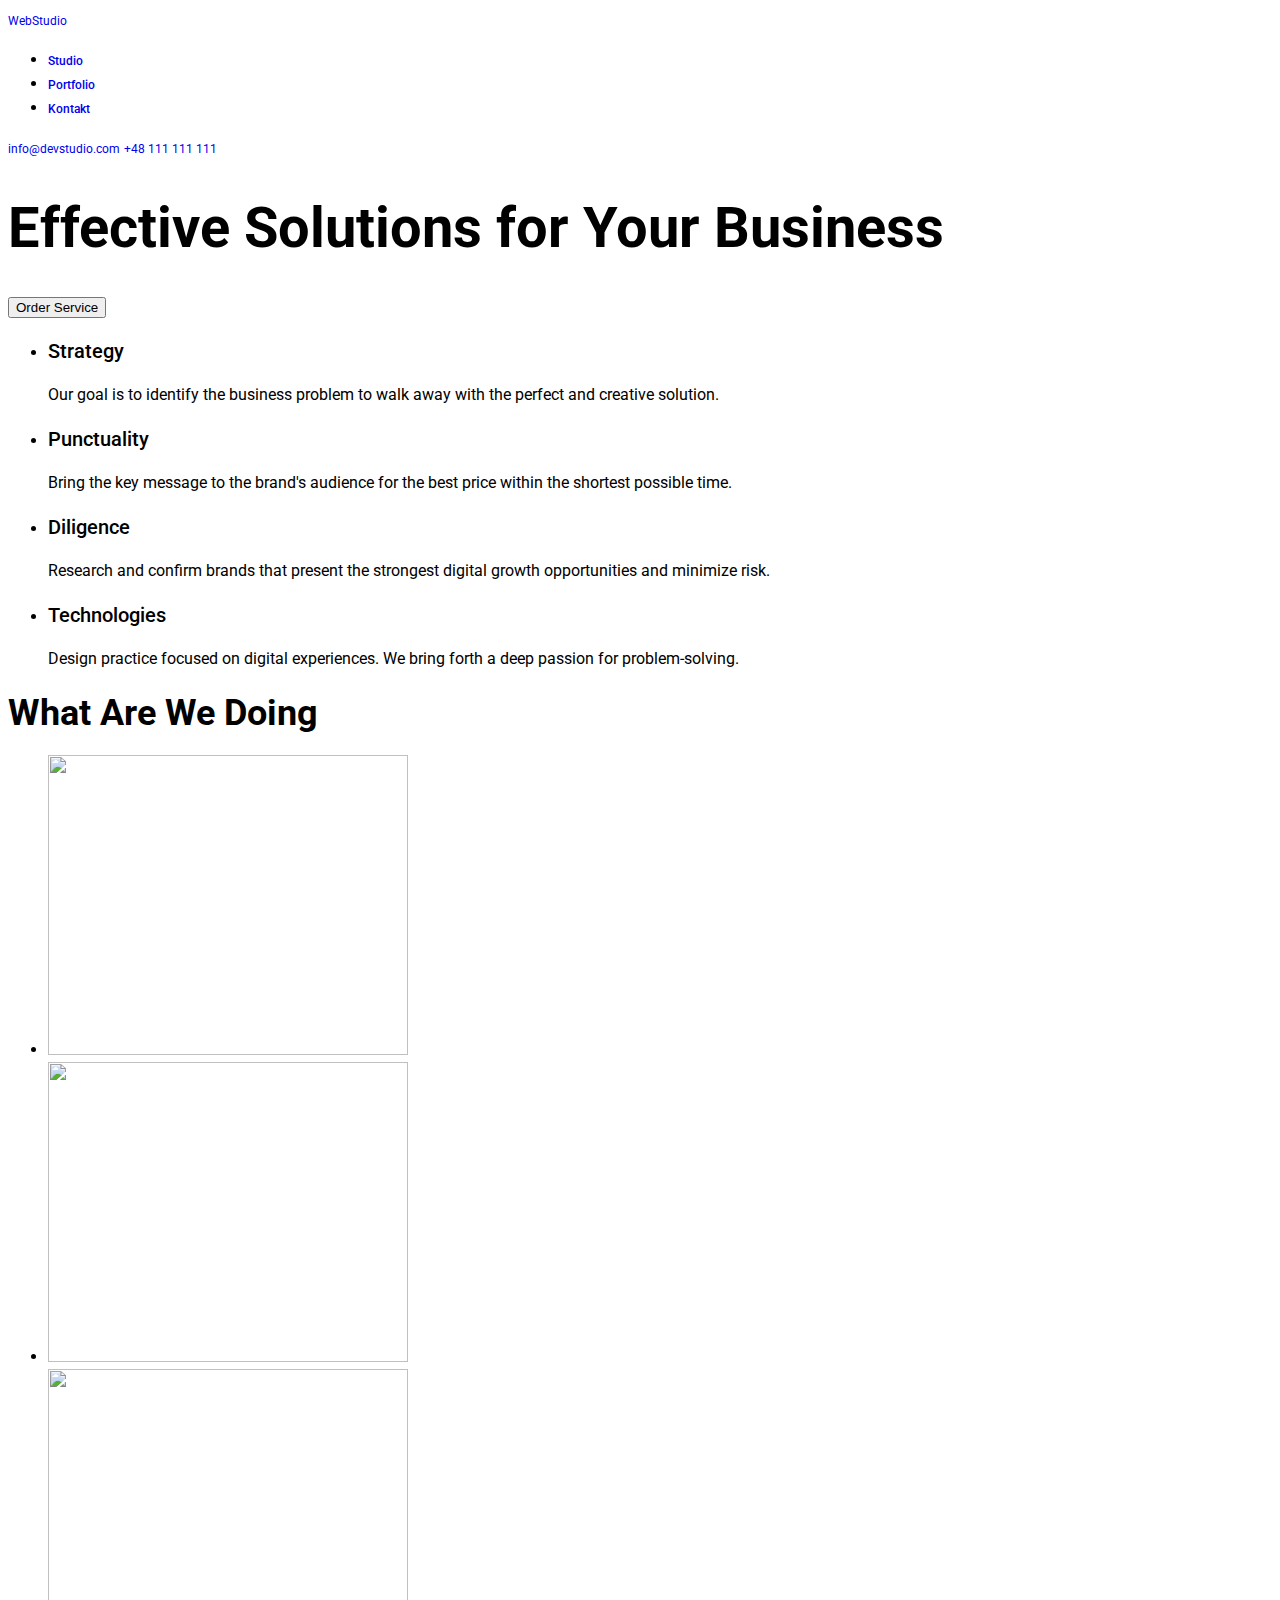
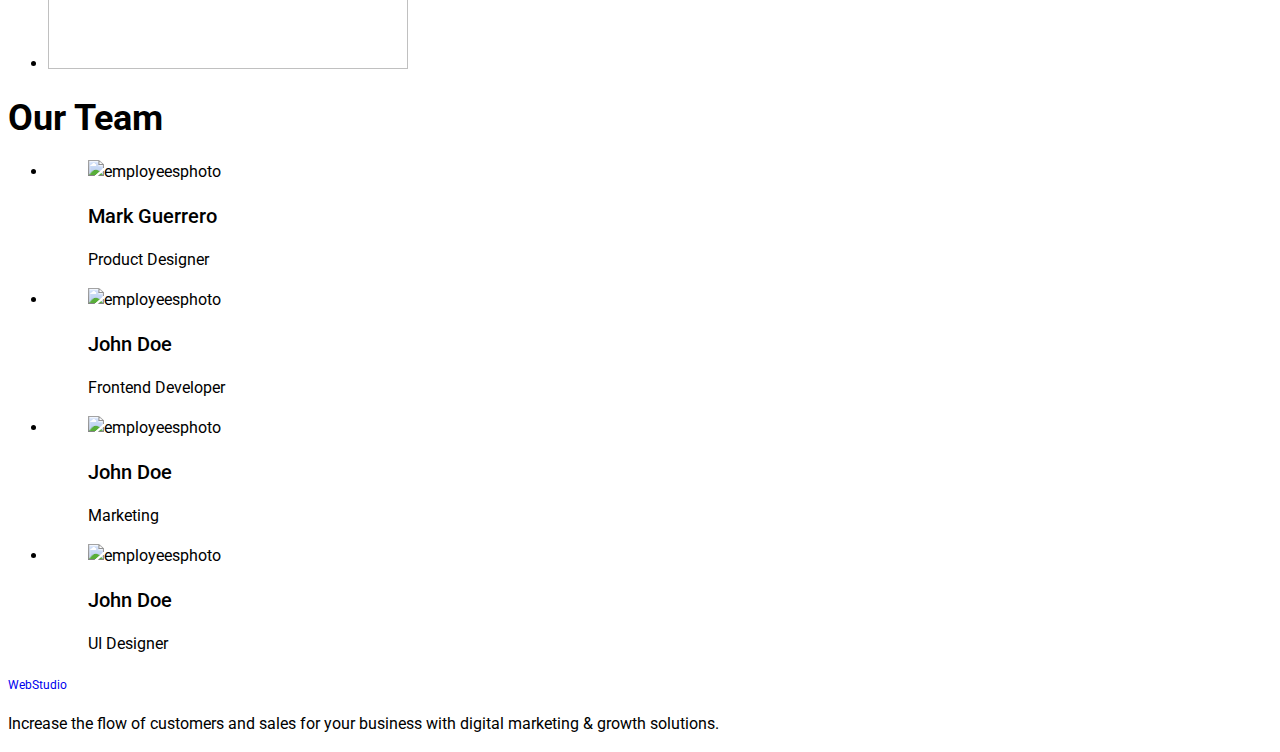
==== index.html @ 0a6ecf1c "part of css fonts" ====
<!DOCTYPE html>
<html lang="en">
  <head>
    <meta charset="UTF-8" />
    <meta name="viewport" content="width=device-width, initial-scale=1.0" />
    <link rel="preconnect" href="https://fonts.googleapis.com" />
    <link rel="preconnect" href="https://fonts.gstatic.com" crossorigin />
    <link
      href="https://fonts.googleapis.com/css2?family=DM+Sans:wght@500&family=Raleway:wght@800&family=Roboto:wght@400;500;700;900&display=swap"
      rel="stylesheet"
    />
    <link rel="stylesheet" href="./css/styles.css" />
    <title>WebStudio</title>
  </head>
  <body>
    <header>
      <a class="link" href="index.html">WebStudio</a>
      <nav>
        <ul class="navigation">
          <li><a class="link" href="index.html">Studio</a></li>
          <li><a class="link" href="portfolio.html">Portfolio</a></li>
          <li><a class="link" href="#">Kontakt</a></li>
        </ul>
        <a class="link" href="mailto:info@devstudio.com">info@devstudio.com</a>
        <a class="link" href="tel:+48 111 111 111">+48 111 111 111</a>
      </nav>
    </header>
    <main>
      <section>
        <h1 class="main-title">Effective Solutions for Your Business</h1>
        <button class="btn" type="button">Order Service</button>
      </section>
      <section>
        <ul>
          <li>
            <h3 class="sub-subtitle">Strategy</h3>
            <article>
              Our goal is to identify the business problem to walk away with the
              perfect and creative solution.
            </article>
          </li>
          <li>
            <h3 class="sub-subtitle">Punctuality</h3>
            <article>
              Bring the key message to the brand's audience for the best price
              within the shortest possible time.
            </article>
          </li>
          <li>
            <h3 class="sub-subtitle">Diligence</h3>
            <article>
              Research and confirm brands that present the strongest digital
              growth opportunities and minimize risk.
            </article>
          </li>
          <li>
            <h3 class="sub-subtitle">Technologies</h3>
            <article>
              Design practice focused on digital experiences. We bring forth a
              deep passion for problem-solving.
            </article>
          </li>
        </ul>
      </section>
      <section>
        <h2 class="subtitle">What Are We Doing</h2>
        <ul>
          <li>
            <img src="img/computer_img.jpg" alt="" width="360" height="300" />
          </li>
          <li>
            <img src="img/mobile_img.jpg" alt="" width="360" height="300" />
          </li>
          <li>
            <img src="img/tablet_img.jpg" alt="" width="360" height="300" />
          </li>
        </ul>
      </section>
      <section>
        <h2 class="subtitle">Our Team</h2>
        <ul>
          <li>
            <figure>
              <img
                src="img/img1.jpg"
                alt="employeesphoto"
                width="264"
                height="260"
              />
              <h3 class="sub-subtitle">Mark Guerrero</h3>
              <figcaption>Product Designer</figcaption>
            </figure>
          </li>
          <li>
            <figure>
              <img
                src="img/img2.jpg"
                alt="employeesphoto"
                width="264"
                height="260"
              />
              <h3 class="sub-subtitle">John Doe</h3>
              <figcaption>Frontend Developer</figcaption>
            </figure>
          </li>
          <li>
            <figure>
              <img
                src="img/img3.jpg"
                alt="employeesphoto"
                width="264"
                height="260"
              />
              <h3 class="sub-subtitle">John Doe</h3>
              <figcaption>Marketing</figcaption>
            </figure>
          </li>
          <li>
            <figure>
              <img
                src="img/img4.jpg"
                alt="employeesphoto"
                width="264"
                height="260"
              />
              <h3 class="sub-subtitle">John Doe</h3>
              <figcaption>UI Designer</figcaption>
            </figure>
          </li>
        </ul>
      </section>
    </main>
    <footer>
      <a class="link" href="index.html">WebStudio</a>
      <!-- <address>
        <ul>
          <li>
            <a href="https://flpl.ink/rk4x3"
              >m. Warszawa, Aleje Jerozolimskie 21</a
            >
          </li>
          <li><a href="mailto:info@example.com">info@example.com</a></li>
          <li><a href="tel:+48 111 111 111">+48 111 111 111</a></li>
        </ul>
      </address> -->
      <p>
        Increase the flow of customers and sales for your business with digital
        marketing & growth solutions.
      </p>
    </footer>
  </body>
</html>
---- css/styles.css ----
/* font-family: 'DM Sans', sans-serif; */
:root {
  --logo-font: "Raleway", sans-serif;
  --main-font: "Roboto", sans-serif;
  --primary-brand-color: #4d5ae5;
}

body {
    font-family: var(--main-font);
    font-size: 16px;
    line-height: 24px;
    letter-spacing: 2%;
}

.main-title {
    font-weight: bold;
    font-size: 56px;
    line-height: 60px;
}

.subtitle {
    font-weight: bold;
    font-size: 36px;
}

.sub-subtitle {
    font-weight: 500;
    font-size: 20px;
}

.link {
    font-size: 12px;
    line-height: 16px;
    letter-spacing: 4%;
    text-decoration: none;
}

.btn {
    font-weight: 500;
    letter-spacing: 4%;
}

.navigation {
    font-weight: 500;
}
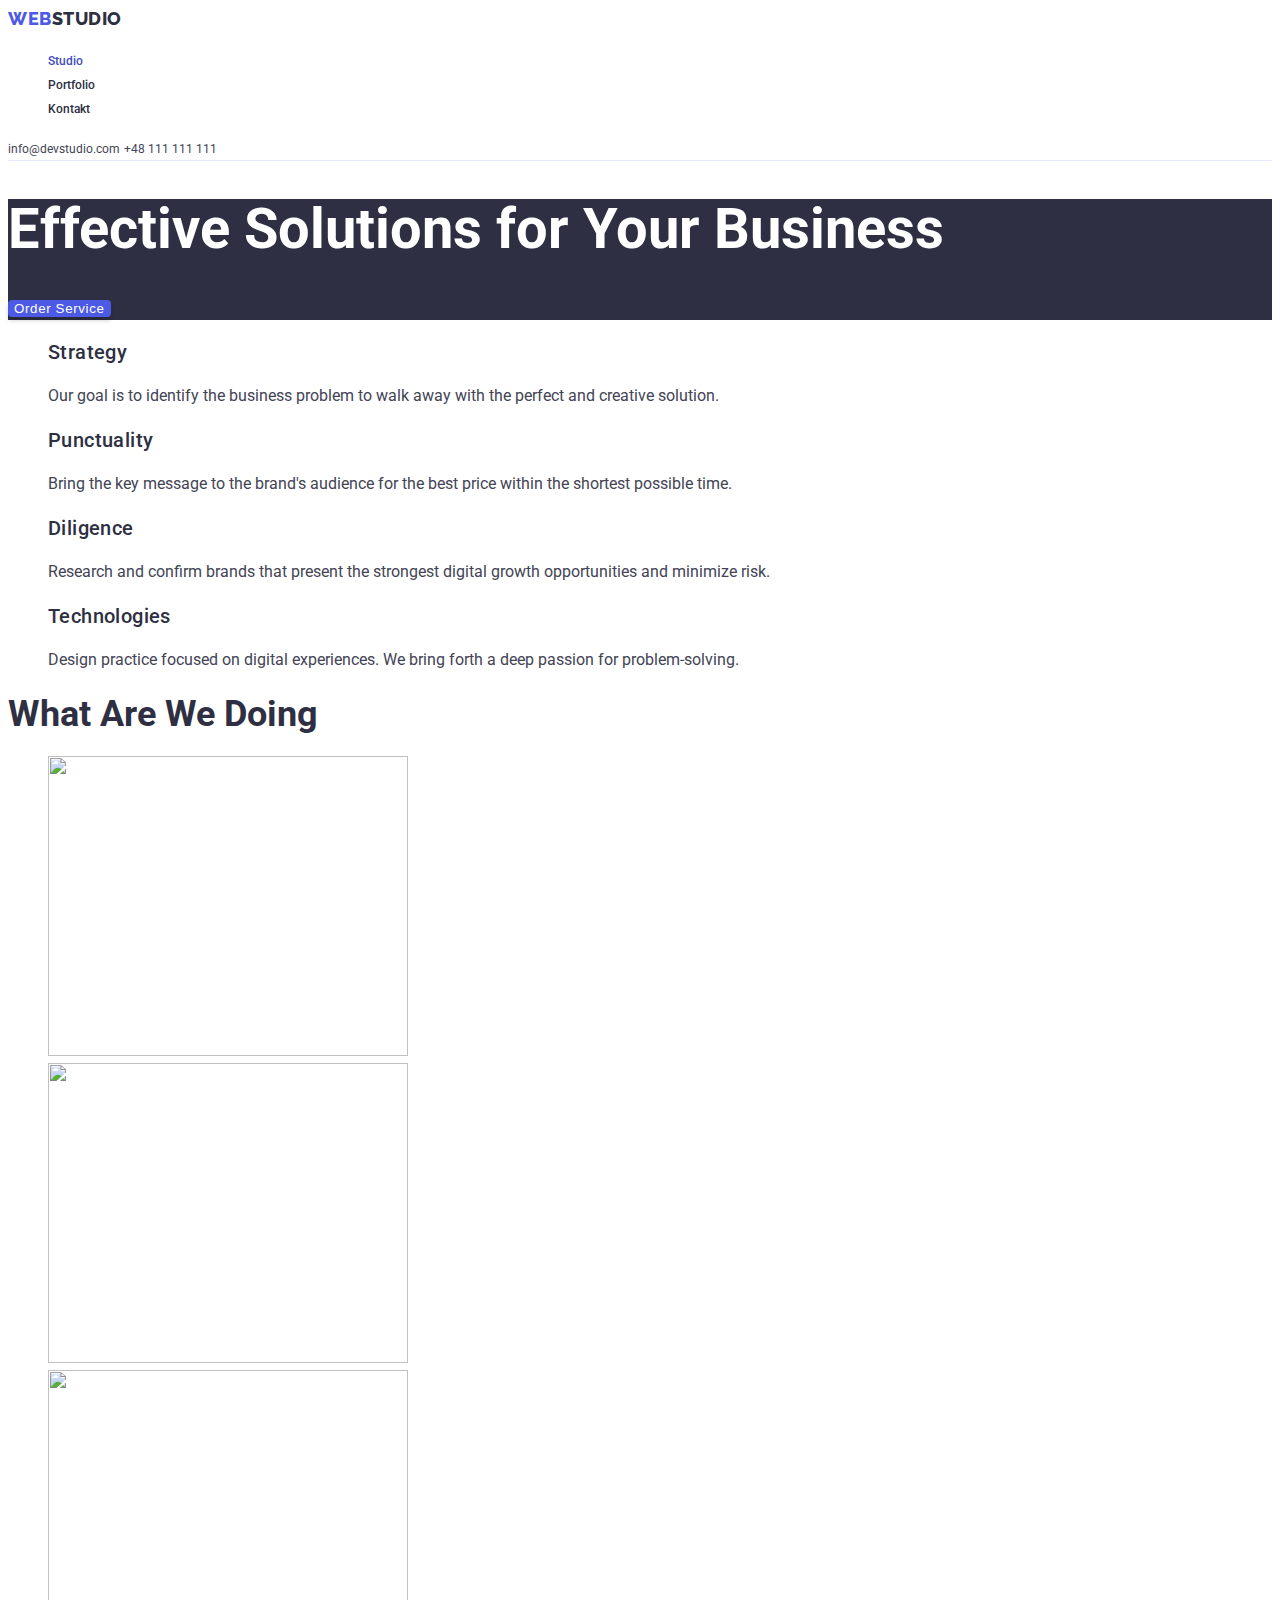
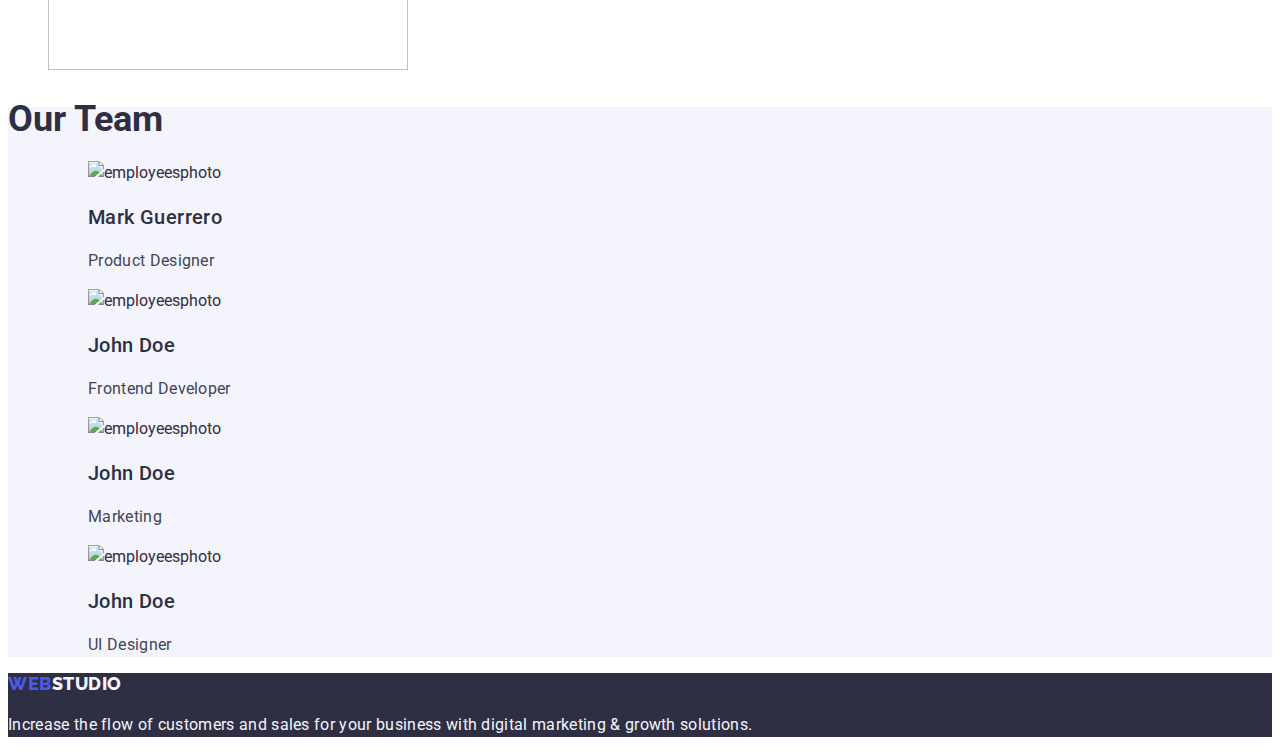
==== commit 8a142771: "final changes" ====
--- a/index.html
+++ b/index.html
@@ -13,49 +13,49 @@
     <title>WebStudio</title>
   </head>
   <body>
-    <header>
-      <a class="link" href="index.html">WebStudio</a>
+    <header class="header">
+      <a class="link upper-logo" href="index.html"><span class="logo-exception">WEB</span>STUDIO</a>
       <nav>
-        <ul class="navigation">
-          <li><a class="link" href="index.html">Studio</a></li>
-          <li><a class="link" href="portfolio.html">Portfolio</a></li>
-          <li><a class="link" href="#">Kontakt</a></li>
+        <ul class="list navigation">
+          <li><a class="active-nav nav-link link" href="index.html">Studio</a></li>
+          <li><a class="nav-link link" href="portfolio.html">Portfolio</a></li>
+          <li><a class="nav-link link" href="#">Kontakt</a></li>
         </ul>
-        <a class="link" href="mailto:info@devstudio.com">info@devstudio.com</a>
-        <a class="link" href="tel:+48 111 111 111">+48 111 111 111</a>
+        <a class="mailtel link" href="mailto:info@devstudio.com">info@devstudio.com</a>
+        <a class="mailtel link" href="tel:+48 111 111 111">+48 111 111 111</a>
       </nav>
     </header>
     <main>
-      <section>
+      <section class="hero-sec">
         <h1 class="main-title">Effective Solutions for Your Business</h1>
-        <button class="btn" type="button">Order Service</button>
+        <button class="order-btn btn" type="button">Order Service</button>
       </section>
       <section>
-        <ul>
+        <ul class="list">
           <li>
             <h3 class="sub-subtitle">Strategy</h3>
-            <article>
+            <article class="small-article">
               Our goal is to identify the business problem to walk away with the
               perfect and creative solution.
             </article>
           </li>
           <li>
             <h3 class="sub-subtitle">Punctuality</h3>
-            <article>
+            <article class="small-article">
               Bring the key message to the brand's audience for the best price
               within the shortest possible time.
             </article>
           </li>
           <li>
             <h3 class="sub-subtitle">Diligence</h3>
-            <article>
+            <article class="small-article">
               Research and confirm brands that present the strongest digital
               growth opportunities and minimize risk.
             </article>
           </li>
           <li>
             <h3 class="sub-subtitle">Technologies</h3>
-            <article>
+            <article class="small-article">
               Design practice focused on digital experiences. We bring forth a
               deep passion for problem-solving.
             </article>
@@ -64,7 +64,7 @@
       </section>
       <section>
         <h2 class="subtitle">What Are We Doing</h2>
-        <ul>
+        <ul class="list">
           <li>
             <img src="img/computer_img.jpg" alt="" width="360" height="300" />
           </li>
@@ -76,9 +76,9 @@
           </li>
         </ul>
       </section>
-      <section>
+      <section class="team-sec">
         <h2 class="subtitle">Our Team</h2>
-        <ul>
+        <ul class="list">
           <li>
             <figure>
               <img
@@ -88,7 +88,7 @@
                 height="260"
               />
               <h3 class="sub-subtitle">Mark Guerrero</h3>
-              <figcaption>Product Designer</figcaption>
+              <figcaption class="position-descr">Product Designer</figcaption>
             </figure>
           </li>
           <li>
@@ -100,7 +100,7 @@
                 height="260"
               />
               <h3 class="sub-subtitle">John Doe</h3>
-              <figcaption>Frontend Developer</figcaption>
+              <figcaption class="position-descr">Frontend Developer</figcaption>
             </figure>
           </li>
           <li>
@@ -112,7 +112,7 @@
                 height="260"
               />
               <h3 class="sub-subtitle">John Doe</h3>
-              <figcaption>Marketing</figcaption>
+              <figcaption class="position-descr">Marketing</figcaption>
             </figure>
           </li>
           <li>
@@ -124,14 +124,14 @@
                 height="260"
               />
               <h3 class="sub-subtitle">John Doe</h3>
-              <figcaption>UI Designer</figcaption>
+              <figcaption class="position-descr">UI Designer</figcaption>
             </figure>
           </li>
         </ul>
       </section>
     </main>
-    <footer>
-      <a class="link" href="index.html">WebStudio</a>
+    <footer class="footer">
+      <a class="link down-logo" href="index.html"><span class="logo-exception">WEB</span>STUDIO</a>
       <!-- <address>
         <ul>
           <li>
@@ -143,7 +143,7 @@
           <li><a href="tel:+48 111 111 111">+48 111 111 111</a></li>
         </ul>
       </address> -->
-      <p>
+      <p class="footer-article">
         Increase the flow of customers and sales for your business with digital
         marketing & growth solutions.
       </p>
--- a/css/styles.css
+++ b/css/styles.css
@@ -3,43 +3,163 @@
   --logo-font: "Raleway", sans-serif;
   --main-font: "Roboto", sans-serif;
   --primary-brand-color: #4d5ae5;
+  --pressed-state: #404bbf;
+  --dark: #2e2f42; /*overlays/shadows/headings */
+  --success: #31D0AA; /*valid fields,success messages */
+  --text: #434455; /*body text*/
+  --subtle-text: #8E8F99; /*helper text*/
+  --accent: #E7E9FC; /*subtle bg,accent color,hairlines*/
+  --light: #F4F4FD; /*light mode bg/dialogs/alerts*/
+  --modal-overlay: #2E2F42; /*rgba needed*/
+  --hero-bg: #2E2F42; /*hero img bg*/
+  --white-bg: #FFFFFF; /*header/team card/bg*/
+  --modal-bg: #FCFCFC;
+}
+
+* {
+    color: var(--dark);
 }
 
 body {
-    font-family: var(--main-font);
-    font-size: 16px;
-    line-height: 24px;
-    letter-spacing: 2%;
+  font-family: var(--main-font);
+  font-size: 16px;
+  line-height: 24px;
+  letter-spacing: 2%;
 }
 
 .main-title {
-    font-weight: bold;
-    font-size: 56px;
-    line-height: 60px;
+  font-weight: bold;
+  font-size: 56px;
+  line-height: 60px;
+  color: var(--white-bg);
 }
 
 .subtitle {
-    font-weight: bold;
-    font-size: 36px;
+  font-weight: bold;
+  font-size: 36px;
 }
 
 .sub-subtitle {
-    font-weight: 500;
-    font-size: 20px;
+  font-weight: 500;
+  font-size: 20px;
+  letter-spacing: 0.4px;
 }
 
 .link {
-    font-size: 12px;
-    line-height: 16px;
-    letter-spacing: 4%;
-    text-decoration: none;
+  font-size: 12px;
+  line-height: 16px;
+  letter-spacing: 4%;
+  text-decoration: none;
+}
+
+.list {
+    list-style: none;
 }
 
 .btn {
-    font-weight: 500;
-    letter-spacing: 4%;
+  font-weight: 500;
+  letter-spacing: 0.64px;
+  border-radius: 4px;
+  cursor: pointer;
 }
 
 .navigation {
-    font-weight: 500;
+  font-weight: 500;
+}
+
+.upper-logo,
+.down-logo {
+    font-family: var(--logo-font);
+    font-size: 18px;
+    font-weight: 800;
+    line-height: 21px /*116.667%*/;
+    letter-spacing: 0.54px;
+}
+
+.down-logo {
+    color: var(--light);
+}
+
+.logo-exception {
+    color: var(--primary-brand-color);
+}
+
+.nav-link:hover,
+.nav-link:focus,
+.mailtel:hover,
+.mailtel:focus {
+    color: var(--pressed-state);
+}
+
+.active-nav {
+    color: var(--pressed-state);
+}
+
+.mailtel {
+    color: var(--text);
+}
+
+.hero-sec {
+    background-color: var(--hero-bg);
+}
+
+.order-btn {
+    color: var(--white-bg);
+    background-color: var(--primary-brand-color);
+    border-style: none;
+    
+    box-shadow: 0px 4px 4px 0px rgba(0, 0, 0, 0.15);
+}
+
+.panel-btn {
+    color: var(--primary-brand-color);
+    border: 1px solid var(--accent);
+    background-color: var(--light);
+}
+
+.order-btn:hover,
+.order-btn:focus {
+    background-color: var(--pressed-state);
+}
+
+.panel-btn:hover,
+.panel-btn:focus {
+    color: var(--white-bg);
+    border-color: var(--pressed-state);
+    background-color: var(--pressed-state);
+    box-shadow: 0px 2px 2px 0px rgba(0, 0, 0, 0.12), 0px 2px 1px 0px rgba(0, 0, 0, 0.08), 0px 3px 1px 0px rgba(0, 0, 0, 0.10);
+}
+
+.small-article {
+    color: var(--text);
+    
+}
+
+.position-descr,
+.card-descr {
+    color: var(--text);
+    letter-spacing: 0.32px;
+}
+
+.footer-article {
+    color: var(--light);
+    letter-spacing: 0.32px;
+    
+}
+
+.header {
+    border-bottom: 1px solid var(--accent);
+    
+}
+
+.team-sec {
+    background-color: var(--light);
+}
+
+.footer {
+    background-color: var(--hero-bg);
+}
+
+.card {
+    border: 1px solid var(--accent);
 }